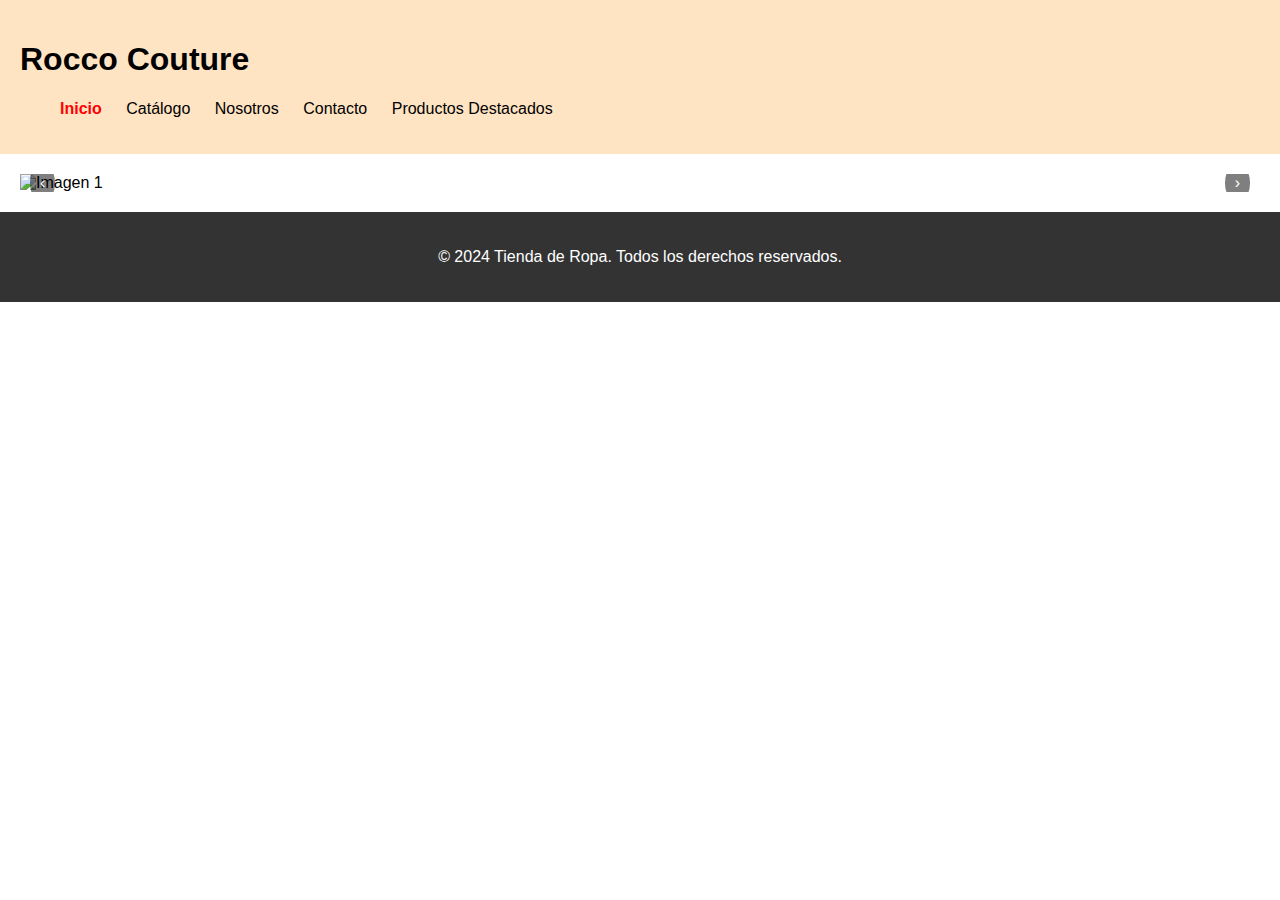
==== index.html @ 271bbef6 "se agrega un cambio para marcar cual seccion esta seleccionada" ====
<!DOCTYPE html>
<html lang="es">

<head>
    <meta charset="UTF-8">
    <meta name="viewport" content="width=device-width, initial-scale=1.0">
    <title>Rocco Couture</title>
    <link rel="stylesheet" href="./static/css/styles.css">
    <link rel="shortcut icon" href="./static/img/Logo RoccoCouture.ico" type="image/x-icon">
</head>

<body>
    <header>
        <h1>Rocco Couture</h1>
        <nav>
            <ul>
                <li><a href="index.html" class="selected">Inicio</a></li>
                <li><a href="catalogo.html">Catálogo</a></li>
                <li><a href="nosotros.html">Nosotros</a></li>
                <li><a href="contacto.html">Contacto</a></li>
                <li><a href="products.html">Productos Destacados</a></li>
            </ul>
        </nav>
    </header>

    <main>
     <!-- Carrusel de imágenes -->
     <div class="carousel">
        <div class="carousel-inner">
            <div class="carousel-item">
                <img src="./static/img/banner01.png" alt="Imagen 1">
            </div>
            <div class="carousel-item">
                <img src="./static/img/banner02.png" alt="Imagen 2">
            </div>
            <div class="carousel-item">
                <img src="./static/img/banner03.png" alt="Imagen 3">
            </div>
        </div>
        <a class="carousel-control-prev" href="#inicio" role="button" data-slide="prev">&lsaquo;</a>
        <a class="carousel-control-next" href="#inicio" role="button" data-slide="next">&rsaquo;</a>
    </div>
    </main>

    
    <footer>
        <p>&copy; 2024 Tienda de Ropa. Todos los derechos reservados.</p>
    </footer>
    <script src="./static/js/scripts.js"></script>
</body>

</html>
---- static/css/styles.css ----
/* Estilos generales */
body {
    font-family: Arial, sans-serif;
    margin: 0;
    padding: 0;
}

header {
    background-color:#FFE4C4;
    color: black;
    padding: 20px;
}

nav ul {
    list-style-type: none;
}

nav ul li {
    display: inline;
    margin-right: 20px;
}

nav ul li a {
    color: black;
    text-decoration: none;
}

main {
    padding: 20px;
}

section {
    margin-bottom: 40px;
}

footer {
    background-color: #333;
    color: #fff;
    padding: 20px;
    text-align: center;
}

/* Estilos responsivos */
@media only screen and (max-width: 768px) {
    /* Estilos para tablet */
}

@media only screen and (max-width: 480px) {
    /* Estilos para celular */
}

.form-group {
    margin-bottom: 20px;
}

.form-group label {
    display: block;
    font-weight: bold;
    margin-bottom: 5px;
}

.form-group input[type="text"],
.form-group input[type="email"],
.form-group textarea,
.form-group select {
    width: 100%;
    padding: 8px;
    margin-top: 5px;
    border: 1px solid #ccc;
    border-radius: 5px;
    box-sizing: border-box;
}

.form-group textarea {
    resize: vertical;
}

.form-group input[type="checkbox"] {
    display: inline;
    margin-top: 5px;
}

.tooltip {
    position: absolute;
    background-color: rgba(0, 0, 0, 0.7);
    color: #fff;
    padding: 5px;
    border-radius: 5px;
    font-size: 12px;
    display: none;
}

.form-group:hover .tooltip {
    display: block;
}

.tooltip::after {
    content: '';
    position: absolute;
    border-style: solid;
    border-width: 5px 5px 0;
    border-color: rgba(0, 0, 0, 0.7) transparent transparent;
    top: 100%;
    left: 50%;
    transform: translateX(-50%);
}

/* Media queries para hacer el formulario responsive */

@media only screen and (max-width: 768px) {
    .form-group input[type="text"],
    .form-group input[type="email"],
    .form-group textarea,
    .form-group select {
        width: calc(100% - 16px); /* Restar el padding y borde */
    }
}

@media only screen and (max-width: 480px) {
    .form-group label {
        font-size: 14px;
    }

    .form-group input[type="text"],
    .form-group input[type="email"],
    .form-group textarea,
    .form-group select {
        padding: 6px;
        font-size: 14px;
    }

    .tooltip {
        font-size: 10px;
    }
}
/* Estilos generales para las tarjetas */
.card {
    border: 1px solid #ccc;
    border-radius: 5px;
    overflow: hidden;
    box-shadow: 0 4px 8px rgba(0, 0, 0, 0.1);
    margin-bottom: 20px; 
    width: calc(33.33% - 20px);
    margin-right: 20px; 
    float: left; 
    transition: transform 0.3s ease;
}
.card:hover {
    transform: scale(1.05); 
}
.card:nth-child(3n) {
    margin-right: 0; 
}

.card img {
    width: 100%;
    height: auto;
    display: block;
    transition: transform 0.3s ease;
}

.card-content {
    padding: 20px;
}

.card-content h3 {
    margin-top: 0;
    margin-bottom: 10px;
}

.card-content p {
    margin-bottom: 10px;
}

.button {
    background-color: #4CAF50;
    color: white;
    padding: 10px 20px;
    text-decoration: none;
    border-radius: 5px;
    display: inline-block;
}

/* Media query para dispositivos con una anchura máxima de 768px (tabletas) */
@media screen and (max-width: 768px) {
    .card {
        width: calc(50% - 20px); 
    }
}

/* Media query para dispositivos con una anchura máxima de 480px (móviles) */
@media screen and (max-width: 480px) {
    .card {
        width: 100%; /* Establecer el ancho al 100% para ocupar toda la pantalla */
    }
}

.carousel {
    position: relative;
    max-width: 100%;
    overflow: hidden;
}

.carousel-inner {
    display: flex;
    transition: transform 0.5s ease;
}

.carousel-item {
    display: block;
    min-width: 100%;
    flex: 0 0 auto;
}

.carousel-item img {
    width: 100%;
    height: auto;
}

.carousel-control-prev,
.carousel-control-next {
    position: absolute;
    top: 50%;
    transform: translateY(-50%);
    z-index: 1;
    background-color: rgba(0, 0, 0, 0.5);
    color: #fff;
    text-decoration: none;
    padding: 10px;
    border-radius: 50%;
}

.carousel-control-prev {
    left: 10px;
}

.carousel-control-next {
    right: 10px;
}

nav ul li a.selected {
    color: #ff0000; 
    font-weight: bold;
   
}
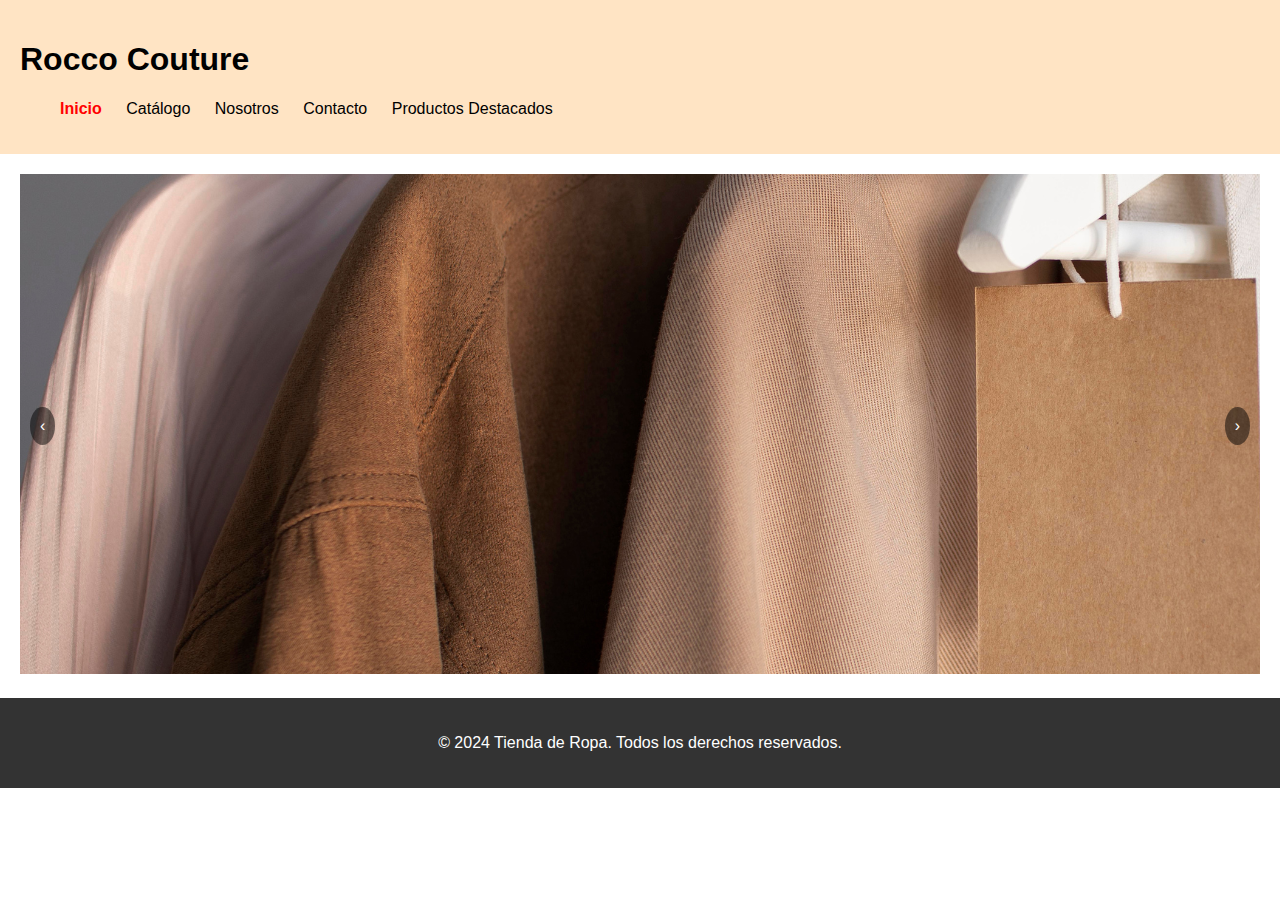
==== commit 02ee02d0: "se agregan precio y talles en las cards del catalogo al presionar el boton Ver Detalles" ====
--- a/index.html
+++ b/index.html
@@ -46,7 +46,8 @@
     <footer>
         <p>&copy; 2024 Tienda de Ropa. Todos los derechos reservados.</p>
     </footer>
-    <script src="./static/js/scripts.js"></script>
+   
+    <script src="/static/js/scripts.js"></script>
 </body>
 
 </html>
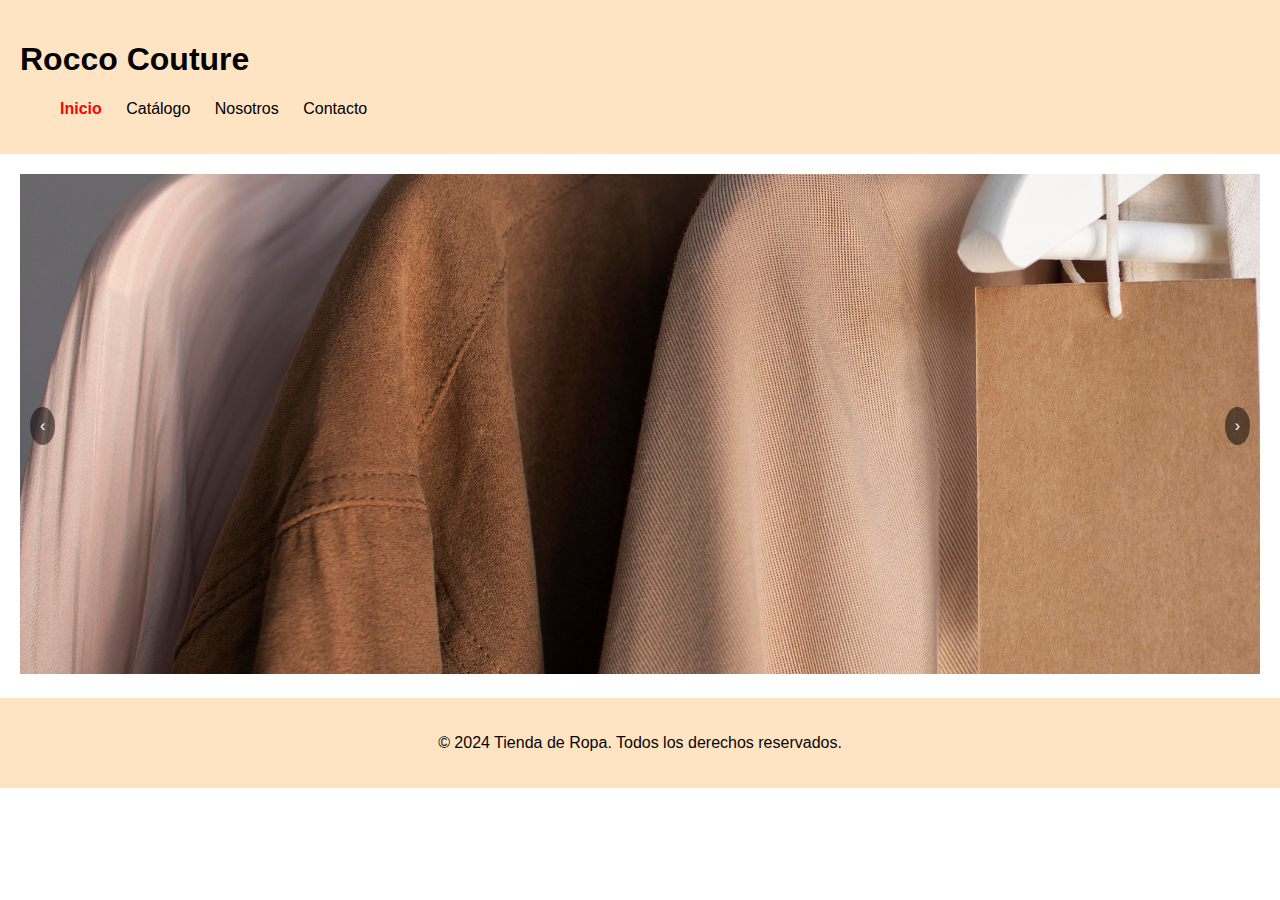
==== commit da1d1328: "Eliminado Products" ====
--- a/index.html
+++ b/index.html
@@ -18,7 +18,6 @@
                 <li><a href="catalogo.html">Catálogo</a></li>
                 <li><a href="nosotros.html">Nosotros</a></li>
                 <li><a href="contacto.html">Contacto</a></li>
-                <li><a href="products.html">Productos Destacados</a></li>
             </ul>
         </nav>
     </header>
--- a/static/css/styles.css
+++ b/static/css/styles.css
@@ -34,8 +34,8 @@
 }
 
 footer {
-    background-color: #333;
-    color: #fff;
+    background-color: #FFE4C4;
+    color: #080404;
     padding: 20px;
     text-align: center;
 }
@@ -51,6 +51,7 @@
 
 .form-group {
     margin-bottom: 20px;
+    padding-inline: 5%;
 }
 
 .form-group label {
@@ -135,8 +136,8 @@
 }
 /* Estilos generales para las tarjetas */
 .card {
-    border: 1px solid #ccc;
-    border-radius: 5px;
+    border: 1px solid #ddd;
+    border-radius: 8px;
     overflow: hidden;
     box-shadow: 0 4px 8px rgba(0, 0, 0, 0.1);
     margin-bottom: 20px; 
@@ -144,6 +145,8 @@
     margin-right: 20px; 
     float: left; 
     transition: transform 0.3s ease;
+    box-sizing: border-box;
+    position: relative;
 }
 .card:hover {
     transform: scale(1.05); 
@@ -156,6 +159,8 @@
     width: 100%;
     height: auto;
     display: block;
+    
+    object-fit: cover;
     transition: transform 0.3s ease;
 }
 
@@ -165,20 +170,56 @@
 
 .card-content h3 {
     margin-top: 0;
-    margin-bottom: 10px;
+    font-size: 1.2em;
+    color: #333;
 }
 
 .card-content p {
     margin-bottom: 10px;
+    color: #666;
+}
+
+.card-container {
+    display: flex;
+    flex-wrap: wrap;
+    justify-content: space-between;
+   
 }
 
 .button {
-    background-color: #4CAF50;
-    color: white;
+    display: inline-block;
     padding: 10px 20px;
+    background-color: #007bff;
+    color: #fff;
     text-decoration: none;
     border-radius: 5px;
-    display: inline-block;
+    transition: background-color 0.3s;
+    cursor: pointer;
+}
+
+.button:hover {
+    background-color: #0056b3;
+}
+
+/* Estilos para el mensaje de detalles */
+.details-message {
+    display: none;
+    background-color: #f9f9f9;
+    border-top: 1px solid #ddd;
+    padding: 10px;
+    position: absolute;
+    bottom: 0;
+    left: 0;
+    right: 0;
+    text-align: center;
+}
+
+.details-message.active {
+    display: block;
+}
+
+.details-message p {
+    margin: 5px 0;
 }
 
 /* Media query para dispositivos con una anchura máxima de 768px (tabletas) */
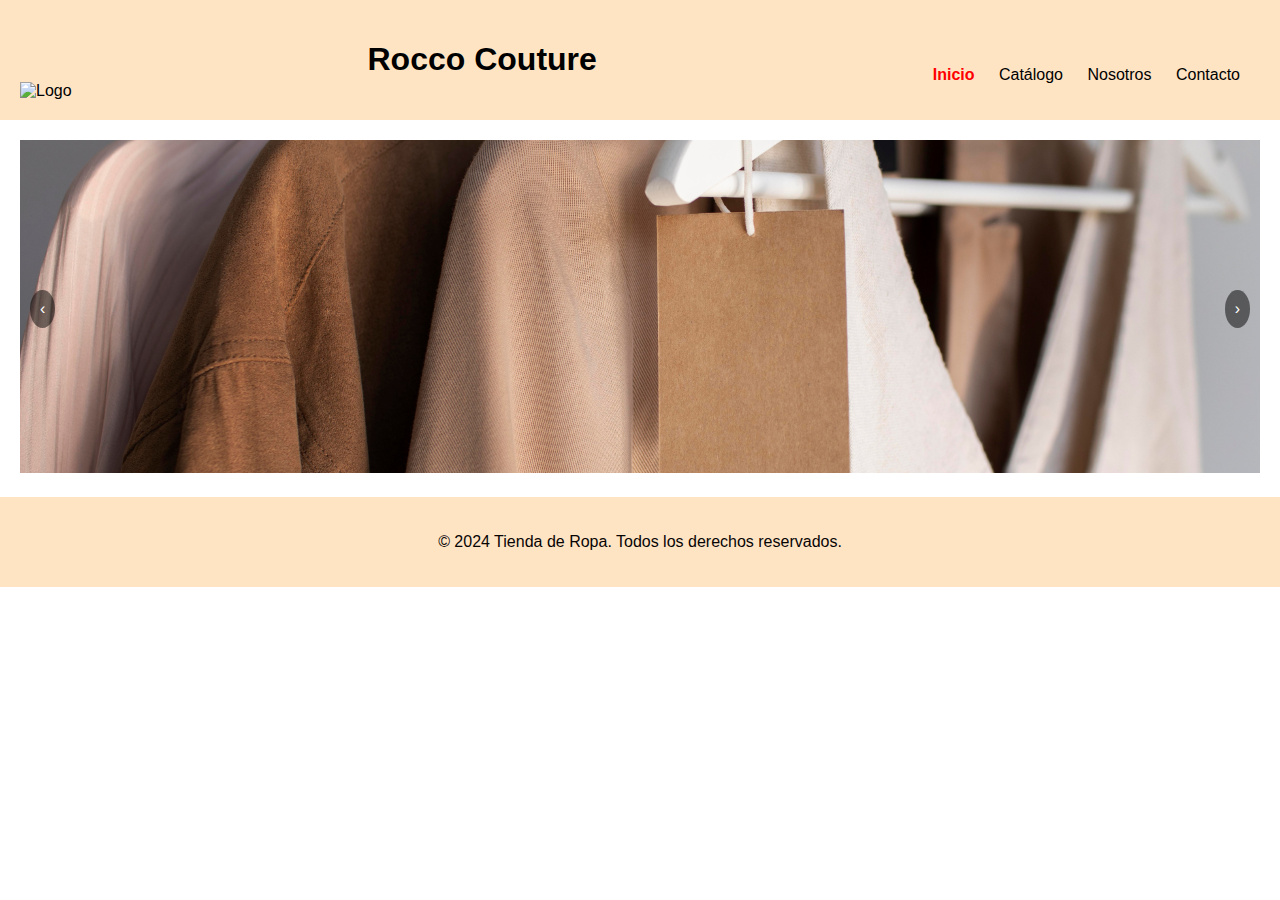
==== commit 61bd0d6a: "Arreglos formulario y estilos" ====
--- a/index.html
+++ b/index.html
@@ -6,11 +6,12 @@
     <meta name="viewport" content="width=device-width, initial-scale=1.0">
     <title>Rocco Couture</title>
     <link rel="stylesheet" href="./static/css/styles.css">
-    <link rel="shortcut icon" href="./static/img/Logo RoccoCouture.ico" type="image/x-icon">
+    <link rel="shortcut icon" href="./static/img/LogoRC.ico" type="image/x-icon">
 </head>
 
 <body>
     <header>
+        <img src="\static\img\logoRC.png" alt="Logo" id="logo">
         <h1>Rocco Couture</h1>
         <nav>
             <ul>
--- a/static/css/styles.css
+++ b/static/css/styles.css
@@ -6,18 +6,32 @@
 }
 
 header {
+    display:flex;
+    align-items: flex-end;
+    justify-content: space-between;
     background-color:#FFE4C4;
     color: black;
     padding: 20px;
 }
 
+#logo {
+    max-width: 10%;
+    margin-right: 0;
+      }
+
+title {
+    font-family: Georgia, Times, 'Times New Roman', serif;
+    margin: 0;
+}
 nav ul {
     list-style-type: none;
+    vertical-align: bottom;
 }
 
 nav ul li {
     display: inline;
     margin-right: 20px;
+    vertical-align: bottom;
 }
 
 nav ul li a {
@@ -254,7 +268,7 @@
 }
 
 .carousel-item img {
-    width: 100%;
+    width: 100vw;
     height: auto;
 }
 
